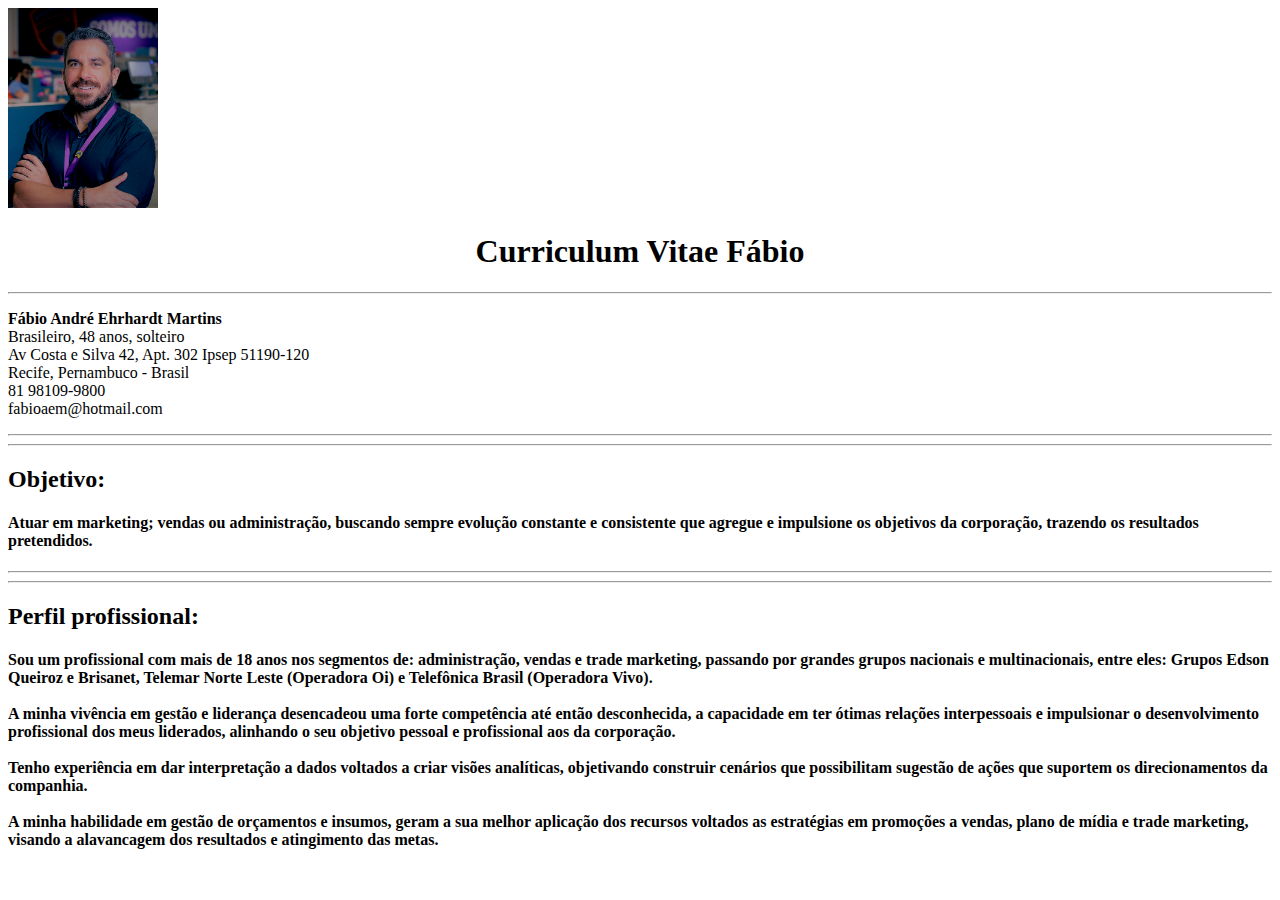
==== Ex001/Index.html @ bcc8b5ae "Currículo HTML" ====
<!DOCTYPE html>
<html lang="pt-br">
<head>
    <meta charset="UTF-8">
    <meta name="viewport" content="width=device-width, initial-scale=1.0">
    <link rel="shortcut icon" href="favicon.ico" type="image/x-icon">
    <title>Curriculum Vitae 2023</title>
    
</head>
<body>

    <Style> 
    
         

    </Style>
    <img src="Fábio_sem nome no cordão.png" alt="Foto do gato lindo" width="150" height="200">
    <h1><center>Curriculum Vitae Fábio</center></h1> 
    <hr>
    <p><b>Fábio André Ehrhardt Martins</b><br>
        Brasileiro, 48 anos, solteiro <br>
        Av Costa e Silva 42, Apt. 302 Ipsep 51190-120 <br>
        Recife, Pernambuco - Brasil <br>
        81 98109-9800 <br>
        fabioaem@hotmail.com <br>
        <hr><hr>
    </p><H2>Objetivo:</H2><p>
    <p><h4>Atuar em marketing; vendas ou administração, buscando sempre evolução constante e consistente que agregue e impulsione os objetivos da corporação, trazendo os resultados pretendidos.</h4></p>
    <hr><hr>
    </p><H2>Perfil profissional:</H2><p>
    <p>
        <h4>Sou um profissional com mais de 18 anos nos segmentos de: administração, vendas e trade marketing, passando por grandes grupos nacionais e multinacionais, entre eles: Grupos Edson Queiroz e Brisanet, Telemar Norte Leste (Operadora Oi) e Telefônica Brasil (Operadora Vivo). <br><br>
        A minha vivência em gestão e liderança desencadeou uma forte competência até então desconhecida, a capacidade em ter ótimas relações interpessoais e impulsionar o desenvolvimento profissional dos meus liderados, alinhando o seu objetivo pessoal e profissional aos da corporação. <br><br>
        Tenho experiência em dar interpretação a dados voltados a criar visões analíticas, objetivando construir cenários que possibilitam sugestão de ações que suportem os direcionamentos da companhia. <br><br>
        A minha habilidade em gestão de orçamentos e insumos, geram a sua melhor aplicação dos recursos voltados as estratégias em promoções a vendas, plano de mídia e trade marketing, visando a alavancagem dos resultados e atingimento das metas.</h4></p>

    </p>
</body>
</html>
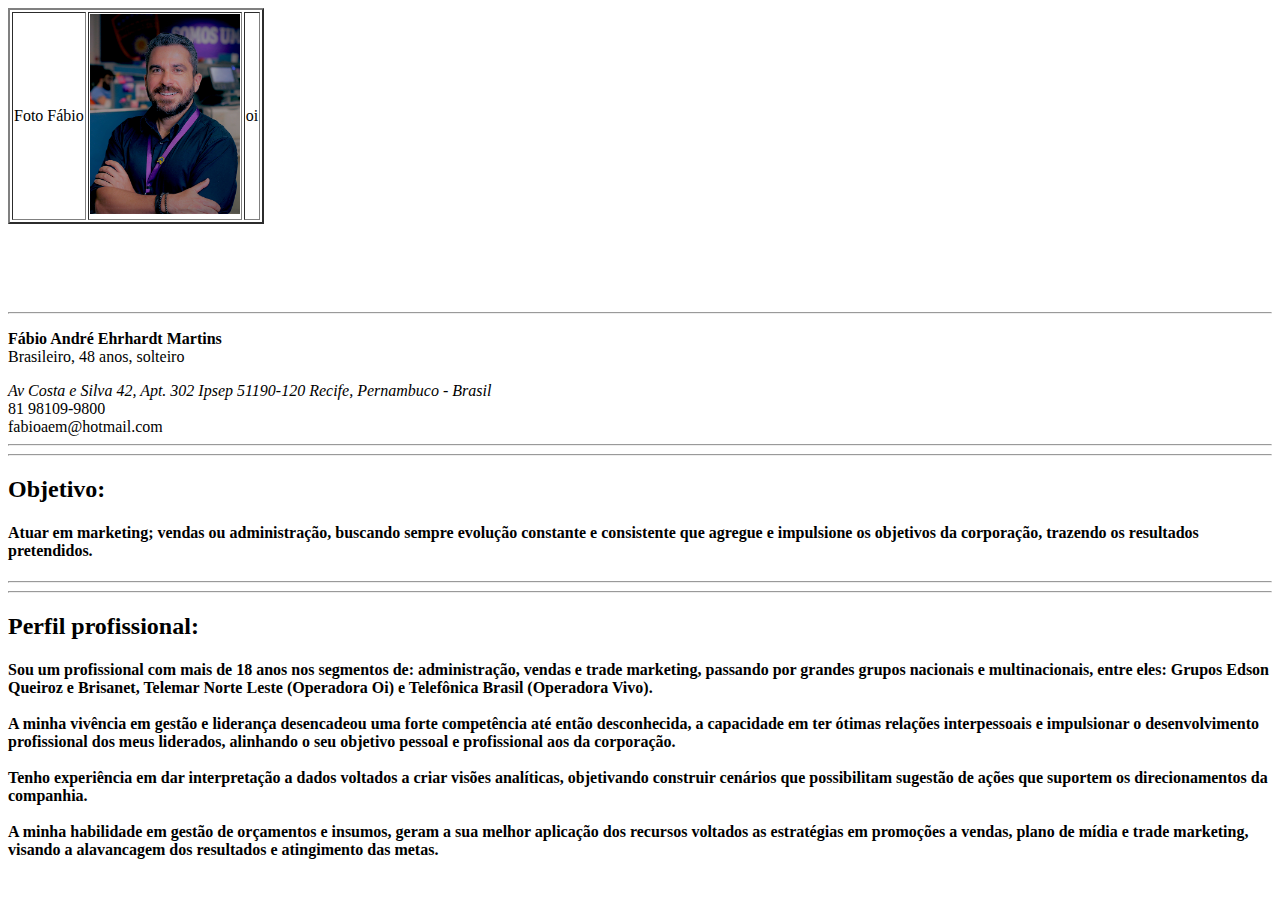
==== commit 7d29c118: "Exercício softex" ====
--- a/Ex001/Index.html
+++ b/Ex001/Index.html
@@ -14,26 +14,35 @@
          
 
     </Style>
-    <img src="Fábio_sem nome no cordão.png" alt="Foto do gato lindo" width="150" height="200">
-    <h1><center>Curriculum Vitae Fábio</center></h1> 
-    <hr>
-    <p><b>Fábio André Ehrhardt Martins</b><br>
-        Brasileiro, 48 anos, solteiro <br>
-        Av Costa e Silva 42, Apt. 302 Ipsep 51190-120 <br>
-        Recife, Pernambuco - Brasil <br>
+    <table border="2">
+        <tr>
+            
+            <td>Foto Fábio</td>
+            <td><img src="Fábio_sem nome no cordão.png" alt="Foto do gato lindo" width="150" height="200"></td>
+            <td>oi</td>
+        </tr>
+    </table>
+
+        <h1><marquee behavior="" direction="rigth"><center>Curriculum Vitae Fábio</center></marquee></h1> 
+
+        <hr>
+        <p><b>Fábio André Ehrhardt Martins</b><br>
+        Brasileiro, 48 anos, solteiro
+        <address>Av Costa e Silva 42, Apt. 302 Ipsep 51190-120
+        Recife, Pernambuco - Brasil </address>
         81 98109-9800 <br>
         fabioaem@hotmail.com <br>
         <hr><hr>
-    </p><H2>Objetivo:</H2><p>
-    <p><h4>Atuar em marketing; vendas ou administração, buscando sempre evolução constante e consistente que agregue e impulsione os objetivos da corporação, trazendo os resultados pretendidos.</h4></p>
-    <hr><hr>
-    </p><H2>Perfil profissional:</H2><p>
-    <p>
+        </p><H2>Objetivo:</H2><p>
+        <p><h4>Atuar em marketing; vendas ou administração, buscando sempre evolução constante e consistente que agregue e impulsione os objetivos da corporação, trazendo os resultados pretendidos.</h4></p>
+        <hr><hr>
+        </p><H2>Perfil profissional:</H2><p>
+        <p>
         <h4>Sou um profissional com mais de 18 anos nos segmentos de: administração, vendas e trade marketing, passando por grandes grupos nacionais e multinacionais, entre eles: Grupos Edson Queiroz e Brisanet, Telemar Norte Leste (Operadora Oi) e Telefônica Brasil (Operadora Vivo). <br><br>
         A minha vivência em gestão e liderança desencadeou uma forte competência até então desconhecida, a capacidade em ter ótimas relações interpessoais e impulsionar o desenvolvimento profissional dos meus liderados, alinhando o seu objetivo pessoal e profissional aos da corporação. <br><br>
         Tenho experiência em dar interpretação a dados voltados a criar visões analíticas, objetivando construir cenários que possibilitam sugestão de ações que suportem os direcionamentos da companhia. <br><br>
         A minha habilidade em gestão de orçamentos e insumos, geram a sua melhor aplicação dos recursos voltados as estratégias em promoções a vendas, plano de mídia e trade marketing, visando a alavancagem dos resultados e atingimento das metas.</h4></p>
 
-    </p>
+        </p>
 </body>
 </html>